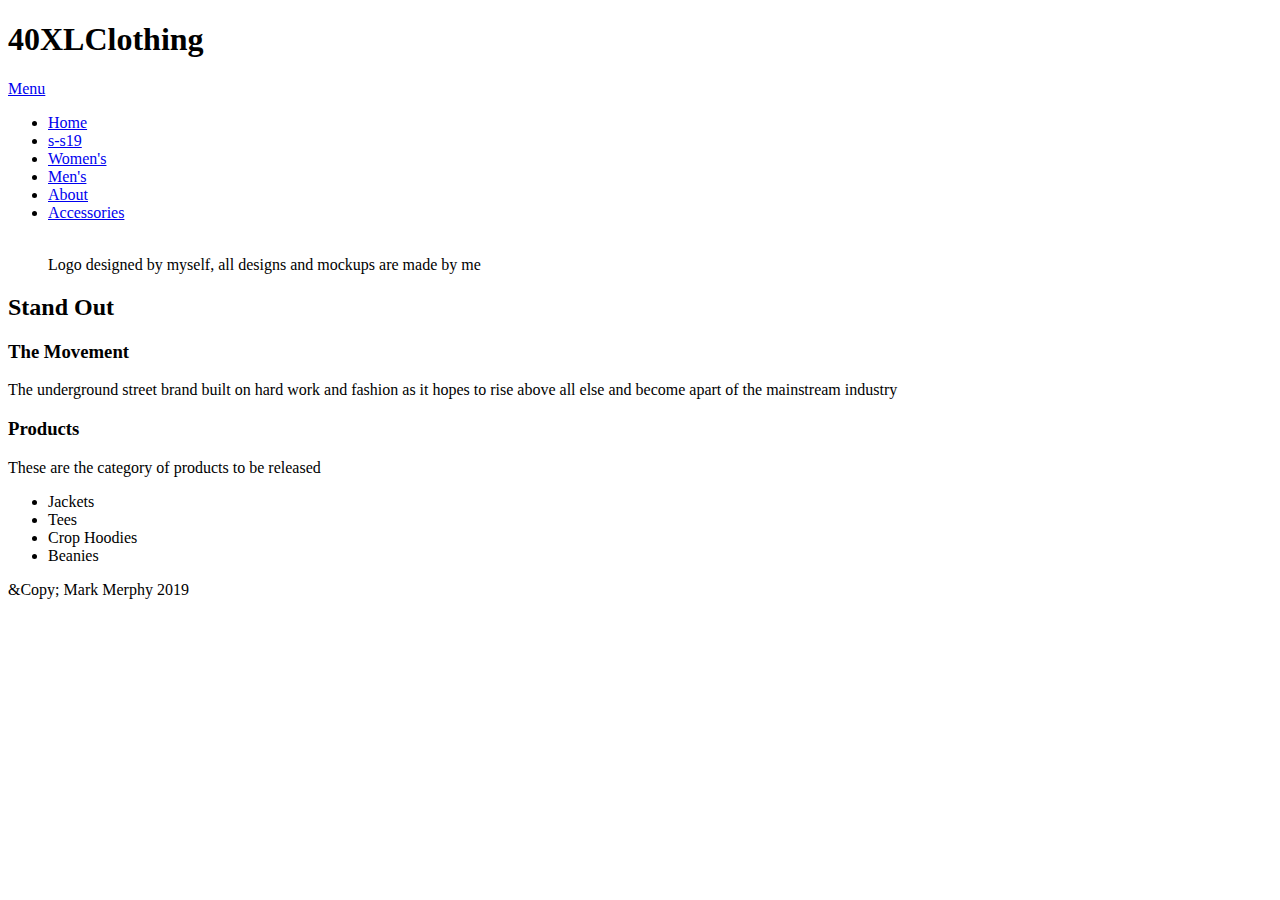
==== index.html @ de0de67c "Files commit" ====
<!DOCTYPE html>
<html lang="en">
<head>
  <meta charset="UTF-8">
  <meta name="viewport" content="width=device-width, initial-scale=1.0">
  <meta http-equiv="X-UA-Compatible" content="ie=edge">
  <title>40XLClothing</title>
  <link rel="stylesheet" href="scss\_normalize.scss">
  <link rel="stylesheet" href="scss\_style.scss">
  <link rel="stylesheet" href="scss\_nav.scss">
  <link rel="stylesheet" href="scss\_Typography.scss">
</head>
<body>
  <header>
    <h1>40XLClothing</h1>
    <div class="menu"> <a href="#"
      id=".nav-btn">Menu</a></div>


    <nav role="navigation" id=".nav">
    <ul>
      <li><a href="index.html">Home</a></li>
      <li><a href="s-s19.html">s-s19</a></li>
      <li><a href="WomensItems.html">Women's</a></li>
      <li><a href="MensItems.html">Men's</a></li>
      <li><a href="About.html">About</a></li>
      <li><a href="Accessories.html">Accessories</a></li>
    </ul>

    </nav>

  </header>

  <main role="main">
    <article>
      <header class="artical-header">
        <div class="featured-image">
          <figure>
            <img
            src="Images\40red.png" alt="">
            <figcaption>
              Logo designed by myself, all designs and mockups are made by me
            </figcaption>
          </figure>
        </div>
        <h2 class="articletitle">Stand Out</h2>
      </header>
      <section class="artical-text">
        <h3 class="article-introduction">The Movement </h3>
<p>The underground street brand built on hard work and fashion as it hopes to rise above all else and become apart of the mainstream industry</p>
<h3>Products</h3>
<p>These are the category of products to be released</p>
<ul>
  <li>Jackets</li>
  <li>Tees</li>
  <li>Crop Hoodies</li>
  <li>Beanies</li>
</ul>

      </section>

    </article>

  </main>

  <footer>
    <p>&Copy; Mark Merphy 2019 </p>
  </footer>

</body>
</html
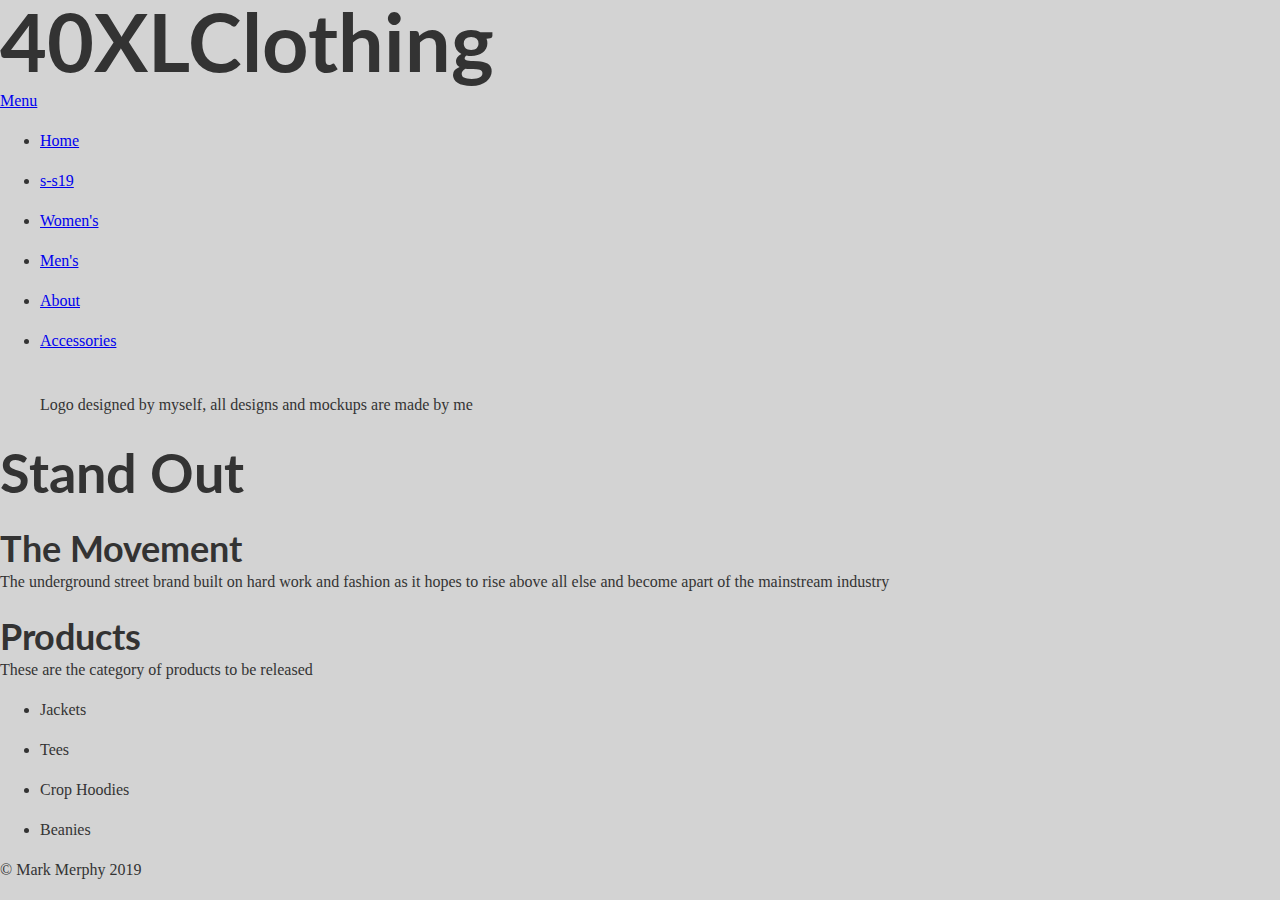
==== commit f8229255: "Update index.html" ====
--- a/index.html
+++ b/index.html
@@ -5,10 +5,7 @@
   <meta name="viewport" content="width=device-width, initial-scale=1.0">
   <meta http-equiv="X-UA-Compatible" content="ie=edge">
   <title>40XLClothing</title>
-  <link rel="stylesheet" href="scss\_normalize.scss">
-  <link rel="stylesheet" href="scss\_style.scss">
-  <link rel="stylesheet" href="scss\_nav.scss">
-  <link rel="stylesheet" href="scss\_Typography.scss">
+<link rel="stylesheet" href="css/style.css">
 </head>
 <body>
   <header>
@@ -37,7 +34,7 @@
         <div class="featured-image">
           <figure>
             <img
-            src="Images\40red.png" alt="">
+            src="Images/40red.png" alt="">
             <figcaption>
               Logo designed by myself, all designs and mockups are made by me
             </figcaption>
@@ -64,7 +61,7 @@
   </main>
 
   <footer>
-    <p>&Copy; Mark Merphy 2019 </p>
+    <p> &copy; Mark Merphy 2019 </p>
   </footer>
 
 </body>
--- a/css/style.css
+++ b/css/style.css
@@ -0,0 +1,599 @@
+/*! normalize.css v8.0.1 | MIT License | github.com/necolas/normalize.css */
+/* Document
+   ========================================================================== */
+/**
+ * 1. Correct the line height in all browsers.
+ * 2. Prevent adjustments of font size after orientation changes in iOS.
+ */
+@import url("https://fonts.googleapis.com/css?family=Lato:700");
+@import url("https://fonts.googleapis.com/css?family=Gentium+Book+Basic:400,400i,700,700i");
+/* line 11, /Users/stein/github/40XLClothingWebsite/scss/_normalize.scss */
+html {
+  line-height: 1.15;
+  /* 1 */
+  -webkit-text-size-adjust: 100%;
+  /* 2 */
+}
+
+/* Sections
+   ========================================================================== */
+/**
+ * Remove the margin in all browsers.
+ */
+/* line 23, /Users/stein/github/40XLClothingWebsite/scss/_normalize.scss */
+body {
+  margin: 0;
+}
+
+/**
+ * Render the `main` element consistently in IE.
+ */
+/* line 31, /Users/stein/github/40XLClothingWebsite/scss/_normalize.scss */
+main {
+  display: block;
+}
+
+/**
+ * Correct the font size and margin on `h1` elements within `section` and
+ * `article` contexts in Chrome, Firefox, and Safari.
+ */
+/* line 40, /Users/stein/github/40XLClothingWebsite/scss/_normalize.scss */
+h1 {
+  font-size: 2em;
+  margin: 0.67em 0;
+}
+
+/* Grouping content
+   ========================================================================== */
+/**
+ * 1. Add the correct box sizing in Firefox.
+ * 2. Show the overflow in Edge and IE.
+ */
+/* line 53, /Users/stein/github/40XLClothingWebsite/scss/_normalize.scss */
+hr {
+  box-sizing: content-box;
+  /* 1 */
+  height: 0;
+  /* 1 */
+  overflow: visible;
+  /* 2 */
+}
+
+/**
+ * 1. Correct the inheritance and scaling of font size in all browsers.
+ * 2. Correct the odd `em` font sizing in all browsers.
+ */
+/* line 64, /Users/stein/github/40XLClothingWebsite/scss/_normalize.scss */
+pre {
+  font-family: monospace, monospace;
+  /* 1 */
+  font-size: 1em;
+  /* 2 */
+}
+
+/* Text-level semantics
+   ========================================================================== */
+/**
+ * Remove the gray background on active links in IE 10.
+ */
+/* line 76, /Users/stein/github/40XLClothingWebsite/scss/_normalize.scss */
+a {
+  background-color: transparent;
+}
+
+/**
+ * 1. Remove the bottom border in Chrome 57-
+ * 2. Add the correct text decoration in Chrome, Edge, IE, Opera, and Safari.
+ */
+/* line 85, /Users/stein/github/40XLClothingWebsite/scss/_normalize.scss */
+abbr[title] {
+  border-bottom: none;
+  /* 1 */
+  text-decoration: underline;
+  /* 2 */
+  text-decoration: underline dotted;
+  /* 2 */
+}
+
+/**
+ * Add the correct font weight in Chrome, Edge, and Safari.
+ */
+/* line 95, /Users/stein/github/40XLClothingWebsite/scss/_normalize.scss */
+b,
+strong {
+  font-weight: bolder;
+}
+
+/**
+ * 1. Correct the inheritance and scaling of font size in all browsers.
+ * 2. Correct the odd `em` font sizing in all browsers.
+ */
+/* line 105, /Users/stein/github/40XLClothingWebsite/scss/_normalize.scss */
+code,
+kbd,
+samp {
+  font-family: monospace, monospace;
+  /* 1 */
+  font-size: 1em;
+  /* 2 */
+}
+
+/**
+ * Add the correct font size in all browsers.
+ */
+/* line 116, /Users/stein/github/40XLClothingWebsite/scss/_normalize.scss */
+small {
+  font-size: 80%;
+}
+
+/**
+ * Prevent `sub` and `sup` elements from affecting the line height in
+ * all browsers.
+ */
+/* line 125, /Users/stein/github/40XLClothingWebsite/scss/_normalize.scss */
+sub,
+sup {
+  font-size: 75%;
+  line-height: 0;
+  position: relative;
+  vertical-align: baseline;
+}
+
+/* line 133, /Users/stein/github/40XLClothingWebsite/scss/_normalize.scss */
+sub {
+  bottom: -0.25em;
+}
+
+/* line 137, /Users/stein/github/40XLClothingWebsite/scss/_normalize.scss */
+sup {
+  top: -0.5em;
+}
+
+/* Embedded content
+   ========================================================================== */
+/**
+ * Remove the border on images inside links in IE 10.
+ */
+/* line 148, /Users/stein/github/40XLClothingWebsite/scss/_normalize.scss */
+img {
+  border-style: none;
+}
+
+/* Forms
+   ========================================================================== */
+/**
+ * 1. Change the font styles in all browsers.
+ * 2. Remove the margin in Firefox and Safari.
+ */
+/* line 160, /Users/stein/github/40XLClothingWebsite/scss/_normalize.scss */
+button,
+input,
+optgroup,
+select,
+textarea {
+  font-family: inherit;
+  /* 1 */
+  font-size: 100%;
+  /* 1 */
+  line-height: 1.15;
+  /* 1 */
+  margin: 0;
+  /* 2 */
+}
+
+/**
+ * Show the overflow in IE.
+ * 1. Show the overflow in Edge.
+ */
+/* line 176, /Users/stein/github/40XLClothingWebsite/scss/_normalize.scss */
+button,
+input {
+  /* 1 */
+  overflow: visible;
+}
+
+/**
+ * Remove the inheritance of text transform in Edge, Firefox, and IE.
+ * 1. Remove the inheritance of text transform in Firefox.
+ */
+/* line 186, /Users/stein/github/40XLClothingWebsite/scss/_normalize.scss */
+button,
+select {
+  /* 1 */
+  text-transform: none;
+}
+
+/**
+ * Correct the inability to style clickable types in iOS and Safari.
+ */
+/* line 195, /Users/stein/github/40XLClothingWebsite/scss/_normalize.scss */
+button,
+[type="button"],
+[type="reset"],
+[type="submit"] {
+  -webkit-appearance: button;
+}
+
+/**
+ * Remove the inner border and padding in Firefox.
+ */
+/* line 206, /Users/stein/github/40XLClothingWebsite/scss/_normalize.scss */
+button::-moz-focus-inner,
+[type="button"]::-moz-focus-inner,
+[type="reset"]::-moz-focus-inner,
+[type="submit"]::-moz-focus-inner {
+  border-style: none;
+  padding: 0;
+}
+
+/**
+ * Restore the focus styles unset by the previous rule.
+ */
+/* line 218, /Users/stein/github/40XLClothingWebsite/scss/_normalize.scss */
+button:-moz-focusring,
+[type="button"]:-moz-focusring,
+[type="reset"]:-moz-focusring,
+[type="submit"]:-moz-focusring {
+  outline: 1px dotted ButtonText;
+}
+
+/**
+ * Correct the padding in Firefox.
+ */
+/* line 229, /Users/stein/github/40XLClothingWebsite/scss/_normalize.scss */
+fieldset {
+  padding: 0.35em 0.75em 0.625em;
+}
+
+/**
+ * 1. Correct the text wrapping in Edge and IE.
+ * 2. Correct the color inheritance from `fieldset` elements in IE.
+ * 3. Remove the padding so developers are not caught out when they zero out
+ *    `fieldset` elements in all browsers.
+ */
+/* line 240, /Users/stein/github/40XLClothingWebsite/scss/_normalize.scss */
+legend {
+  box-sizing: border-box;
+  /* 1 */
+  color: inherit;
+  /* 2 */
+  display: table;
+  /* 1 */
+  max-width: 100%;
+  /* 1 */
+  padding: 0;
+  /* 3 */
+  white-space: normal;
+  /* 1 */
+}
+
+/**
+ * Add the correct vertical alignment in Chrome, Firefox, and Opera.
+ */
+/* line 253, /Users/stein/github/40XLClothingWebsite/scss/_normalize.scss */
+progress {
+  vertical-align: baseline;
+}
+
+/**
+ * Remove the default vertical scrollbar in IE 10+.
+ */
+/* line 261, /Users/stein/github/40XLClothingWebsite/scss/_normalize.scss */
+textarea {
+  overflow: auto;
+}
+
+/**
+ * 1. Add the correct box sizing in IE 10.
+ * 2. Remove the padding in IE 10.
+ */
+/* line 270, /Users/stein/github/40XLClothingWebsite/scss/_normalize.scss */
+[type="checkbox"],
+[type="radio"] {
+  box-sizing: border-box;
+  /* 1 */
+  padding: 0;
+  /* 2 */
+}
+
+/**
+ * Correct the cursor style of increment and decrement buttons in Chrome.
+ */
+/* line 280, /Users/stein/github/40XLClothingWebsite/scss/_normalize.scss */
+[type="number"]::-webkit-inner-spin-button,
+[type="number"]::-webkit-outer-spin-button {
+  height: auto;
+}
+
+/**
+ * 1. Correct the odd appearance in Chrome and Safari.
+ * 2. Correct the outline style in Safari.
+ */
+/* line 290, /Users/stein/github/40XLClothingWebsite/scss/_normalize.scss */
+[type="search"] {
+  -webkit-appearance: textfield;
+  /* 1 */
+  outline-offset: -2px;
+  /* 2 */
+}
+
+/**
+ * Remove the inner padding in Chrome and Safari on macOS.
+ */
+/* line 299, /Users/stein/github/40XLClothingWebsite/scss/_normalize.scss */
+[type="search"]::-webkit-search-decoration {
+  -webkit-appearance: none;
+}
+
+/**
+ * 1. Correct the inability to style clickable types in iOS and Safari.
+ * 2. Change font properties to `inherit` in Safari.
+ */
+/* line 308, /Users/stein/github/40XLClothingWebsite/scss/_normalize.scss */
+::-webkit-file-upload-button {
+  -webkit-appearance: button;
+  /* 1 */
+  font: inherit;
+  /* 2 */
+}
+
+/* Interactive
+   ========================================================================== */
+/*
+ * Add the correct display in Edge, IE 10+, and Firefox.
+ */
+/* line 320, /Users/stein/github/40XLClothingWebsite/scss/_normalize.scss */
+details {
+  display: block;
+}
+
+/*
+ * Add the correct display in all browsers.
+ */
+/* line 328, /Users/stein/github/40XLClothingWebsite/scss/_normalize.scss */
+summary {
+  display: list-item;
+}
+
+/* Misc
+   ========================================================================== */
+/**
+ * Add the correct display in IE 10+.
+ */
+/* line 339, /Users/stein/github/40XLClothingWebsite/scss/_normalize.scss */
+template {
+  display: none;
+}
+
+/**
+ * Add the correct display in IE 10.
+ */
+/* line 347, /Users/stein/github/40XLClothingWebsite/scss/_normalize.scss */
+[hidden] {
+  display: none;
+}
+
+/* Optional, include a web font  */
+/* The html and body selectors below set the base font for the entire page */
+/* line 6, /Users/stein/github/40XLClothingWebsite/scss/_Typography.scss */
+html {
+  font-size: 1rem;
+}
+
+/* line 8, /Users/stein/github/40XLClothingWebsite/scss/_Typography.scss */
+body {
+  font-family: 'Gentium Book Basic', serif;
+  font-weight: 400;
+  line-height: 1.5;
+  color: #333;
+}
+
+/* This adds space between paragraphs and list items
+   NOTE: most Navigations use list items so you will need to
+   explicity set the margins on those so this rule doesn't
+   mess up your navigation styling */
+/* line 20, /Users/stein/github/40XLClothingWebsite/scss/_Typography.scss */
+p, li {
+  margin-top: 0;
+  margin-bottom: 1rem;
+}
+
+/* Base Styling for headings  */
+/* line 26, /Users/stein/github/40XLClothingWebsite/scss/_Typography.scss */
+h1, h2, h3, h4, h5, h6 {
+  font-weight: 700;
+  font-family: Lato, sans-serif;
+}
+
+/* For each of your headings at minimum set the margin, size, line-height. Adjust font-weight and other properties as needed. */
+/* line 33, /Users/stein/github/40XLClothingWebsite/scss/_Typography.scss */
+h1 {
+  font-size: 5.063rem;
+  line-height: 1;
+  margin: 0 0 0.5rem 0;
+}
+
+/* line 39, /Users/stein/github/40XLClothingWebsite/scss/_Typography.scss */
+h2 {
+  font-size: 3.375em;
+  line-height: 1.2;
+  margin: 1.5rem 0 0.5rem 0;
+}
+
+/* line 45, /Users/stein/github/40XLClothingWebsite/scss/_Typography.scss */
+h3 {
+  font-size: 2.25rem;
+  line-height: 1;
+  margin: 1.5rem 0 0.25rem 0;
+}
+
+/* line 51, /Users/stein/github/40XLClothingWebsite/scss/_Typography.scss */
+h4 {
+  font-size: 1.5rem;
+  line-height: 1;
+  margin: 1.5rem 0 0.5rem 0;
+}
+
+/* line 57, /Users/stein/github/40XLClothingWebsite/scss/_Typography.scss */
+h5 {
+  font-size: 1rem;
+  line-height: 1;
+  margin: 1.5rem 0 0.5rem 0;
+}
+
+/* line 64, /Users/stein/github/40XLClothingWebsite/scss/_Typography.scss */
+h6 {
+  font-size: 1rem;
+  line-height: 1.5;
+  margin: 1rem 0 0 0;
+  font-weight: 400;
+  /* normal */
+  text-transform: uppercase;
+}
+
+/* line 1, /Users/stein/github/40XLClothingWebsite/scss/_nav.scss */
+* {
+  box-sizing: border-box;
+}
+
+/* line 5, /Users/stein/github/40XLClothingWebsite/scss/_nav.scss */
+body {
+  margin: 0px;
+  font-family: 'segoe ui';
+}
+
+/* line 10, /Users/stein/github/40XLClothingWebsite/scss/_nav.scss */
+.nav {
+  height: 50px;
+  width: 100%;
+  background-color: #4d4d4d;
+  position: relative;
+}
+
+/* line 17, /Users/stein/github/40XLClothingWebsite/scss/_nav.scss */
+.nav > .nav-header {
+  display: inline;
+}
+
+/* line 21, /Users/stein/github/40XLClothingWebsite/scss/_nav.scss */
+.nav > .nav-header > .nav-title {
+  display: inline-block;
+  font-size: 22px;
+  color: #fff;
+  padding: 10px 10px 10px 10px;
+}
+
+/* line 28, /Users/stein/github/40XLClothingWebsite/scss/_nav.scss */
+.nav > .nav-btn {
+  display: none;
+}
+
+/* line 32, /Users/stein/github/40XLClothingWebsite/scss/_nav.scss */
+.nav > .nav-links {
+  display: inline;
+  float: right;
+  font-size: 18px;
+}
+
+/* line 38, /Users/stein/github/40XLClothingWebsite/scss/_nav.scss */
+.nav > .nav-links > a {
+  display: inline-block;
+  padding: 13px 10px 13px 10px;
+  text-decoration: none;
+  color: #efefef;
+}
+
+/* line 45, /Users/stein/github/40XLClothingWebsite/scss/_nav.scss */
+.nav > .nav-links > a:hover {
+  background-color: rgba(0, 0, 0, 0.3);
+}
+
+/* line 49, /Users/stein/github/40XLClothingWebsite/scss/_nav.scss */
+.nav > #nav-check {
+  display: none;
+}
+
+@media (max-width: 600px) {
+  /* line 54, /Users/stein/github/40XLClothingWebsite/scss/_nav.scss */
+  .nav > .nav-btn {
+    display: inline-block;
+    position: absolute;
+    right: 0px;
+    top: 0px;
+  }
+  /* line 60, /Users/stein/github/40XLClothingWebsite/scss/_nav.scss */
+  .nav > .nav-btn > label {
+    display: inline-block;
+    width: 50px;
+    height: 50px;
+    padding: 13px;
+  }
+  /* line 66, /Users/stein/github/40XLClothingWebsite/scss/_nav.scss */
+  .nav > .nav-btn > label:hover {
+    background-color: rgba(0, 0, 0, 0.3);
+  }
+  /* line 69, /Users/stein/github/40XLClothingWebsite/scss/_nav.scss */
+  .nav > .nav-btn > label > span {
+    display: block;
+    width: 25px;
+    height: 10px;
+    border-top: 2px solid #eee;
+  }
+  /* line 75, /Users/stein/github/40XLClothingWebsite/scss/_nav.scss */
+  .nav > .nav-links {
+    position: absolute;
+    display: block;
+    width: 100%;
+    background-color: #333;
+    height: 0px;
+    transition: all 0.3s ease-in;
+    overflow-y: hidden;
+    top: 50px;
+    left: 0px;
+  }
+  /* line 86, /Users/stein/github/40XLClothingWebsite/scss/_nav.scss */
+  .nav > .nav-links > a {
+    display: block;
+    width: 100%;
+  }
+  /* line 90, /Users/stein/github/40XLClothingWebsite/scss/_nav.scss */
+  .nav > #nav-check:not(:checked) + .nav-links {
+    height: 0px;
+  }
+  /* line 93, /Users/stein/github/40XLClothingWebsite/scss/_nav.scss */
+  .nav > #nav-check:checked + .nav-links {
+    height: calc(100vh - 50px);
+    overflow-y: auto;
+  }
+}
+
+/* line 4, /Users/stein/github/40XLClothingWebsite/scss/style.scss */
+body {
+  background-color: #D3D3D3;
+}
+
+/*
+Base Responsive Styling
+ */
+/*The following 7 lines are from Paul Irish and apply a border-box model.
+ See this page for more info: http://www.paulirish.com/2012/box-sizing-border-box-ftw/ */
+/* apply a natural box layout model to all elements, but allowing components to change */
+/* line 14, /Users/stein/github/40XLClothingWebsite/scss/style.scss */
+html {
+  box-sizing: border-box;
+}
+
+/* line 17, /Users/stein/github/40XLClothingWebsite/scss/style.scss */
+*, *:before, *:after {
+  box-sizing: inherit;
+}
+
+/* Basic Responsive Images and Video */
+/* line 22, /Users/stein/github/40XLClothingWebsite/scss/style.scss */
+img, video {
+  width: auto;
+  height: auto;
+  max-width: 100%;
+}
+
+/*# sourceMappingURL=../css/style.map */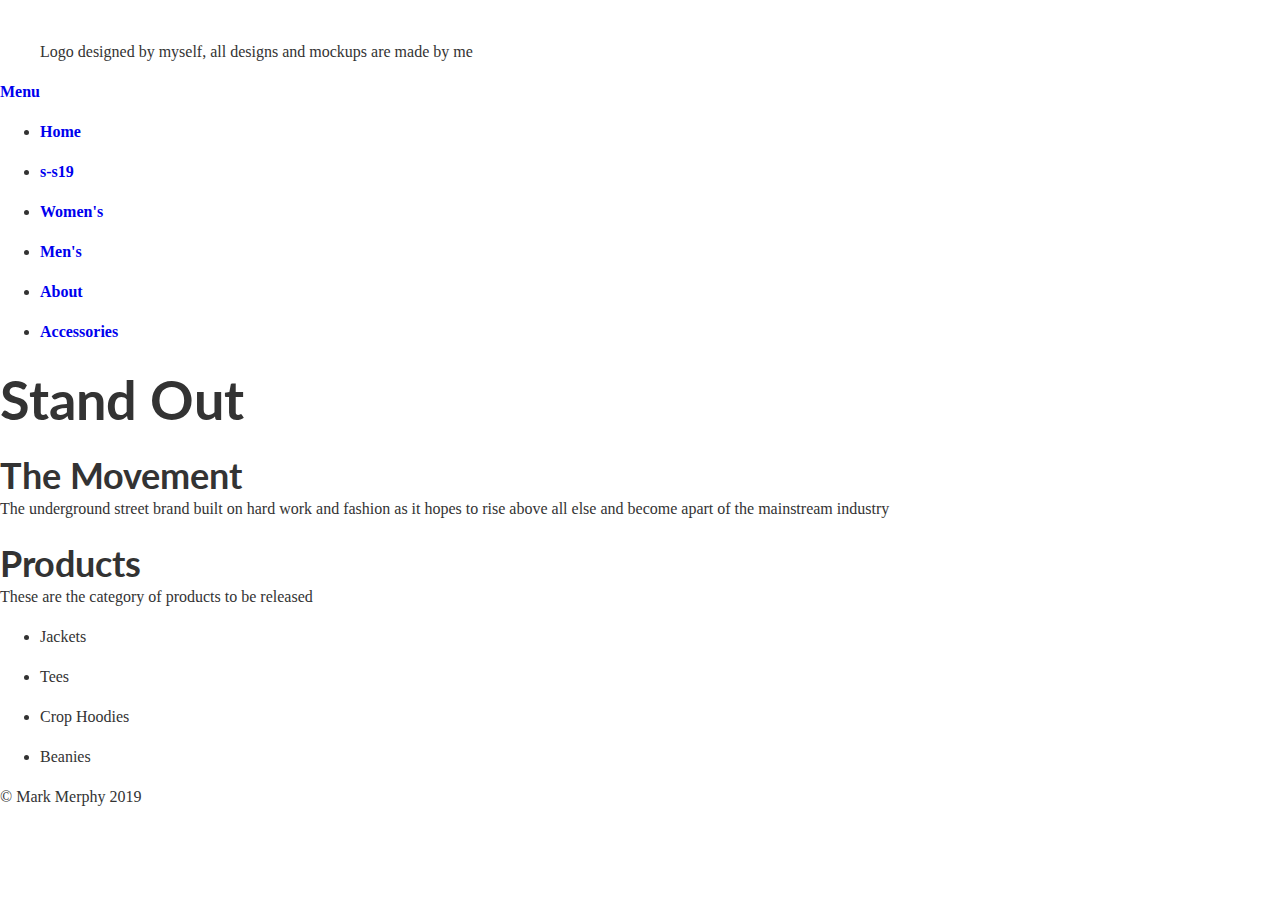
==== commit 454e7f9c: "Update index.html" ====
--- a/index.html
+++ b/index.html
@@ -8,8 +8,19 @@
 <link rel="stylesheet" href="css/style.css">
 </head>
 <body>
-  <header>
-    <h1>40XLClothing</h1>
+  <main role="main">
+    <article>
+      <header class="artical-header">
+        <div class="featured-image">
+          <figure>
+            <img
+            src="Images/40red.png" alt="">
+            <figcaption>
+              Logo designed by myself, all designs and mockups are made by me
+            </figcaption>
+          </figure>
+        </div>
+  
     <div class="menu"> <a href="#"
       id=".nav-btn">Menu</a></div>
 
@@ -28,18 +39,7 @@
 
   </header>
 
-  <main role="main">
-    <article>
-      <header class="artical-header">
-        <div class="featured-image">
-          <figure>
-            <img
-            src="Images/40red.png" alt="">
-            <figcaption>
-              Logo designed by myself, all designs and mockups are made by me
-            </figcaption>
-          </figure>
-        </div>
+  
         <h2 class="articletitle">Stand Out</h2>
       </header>
       <section class="artical-text">
--- a/css/style.css
+++ b/css/style.css
@@ -463,137 +463,121 @@
 }
 
 /* line 10, /Users/stein/github/40XLClothingWebsite/scss/_nav.scss */
-.nav {
-  height: 50px;
-  width: 100%;
-  background-color: #4d4d4d;
+$color-base: #000;
+$color-accent: #fff;
+
+body {
+  background-color: #fff;
+  background-image: url(https://s3-us-west-2.amazonaws.com/s.cdpn.io/14104/stardust.png);
+  background-blend-mode: hard-light;
+  font-size: 10pt;
+}
+a {
+  color: $color-accent;
+  font-weight: 700;
+  text-decoration: none;
+}
+
+// HEADER
+#header {
   position: relative;
-}
-
-/* line 17, /Users/stein/github/40XLClothingWebsite/scss/_nav.scss */
-.nav > .nav-header {
-  display: inline;
-}
-
-/* line 21, /Users/stein/github/40XLClothingWebsite/scss/_nav.scss */
-.nav > .nav-header > .nav-title {
-  display: inline-block;
-  font-size: 22px;
-  color: #fff;
-  padding: 10px 10px 10px 10px;
-}
-
-/* line 28, /Users/stein/github/40XLClothingWebsite/scss/_nav.scss */
-.nav > .nav-btn {
-  display: none;
-}
-
-/* line 32, /Users/stein/github/40XLClothingWebsite/scss/_nav.scss */
-.nav > .nav-links {
-  display: inline;
-  float: right;
-  font-size: 18px;
-}
-
-/* line 38, /Users/stein/github/40XLClothingWebsite/scss/_nav.scss */
-.nav > .nav-links > a {
-  display: inline-block;
-  padding: 13px 10px 13px 10px;
-  text-decoration: none;
-  color: #efefef;
-}
-
-/* line 45, /Users/stein/github/40XLClothingWebsite/scss/_nav.scss */
-.nav > .nav-links > a:hover {
-  background-color: rgba(0, 0, 0, 0.3);
-}
-
-/* line 49, /Users/stein/github/40XLClothingWebsite/scss/_nav.scss */
-.nav > #nav-check {
-  display: none;
-}
-
-@media (max-width: 600px) {
-  /* line 54, /Users/stein/github/40XLClothingWebsite/scss/_nav.scss */
-  .nav > .nav-btn {
-    display: inline-block;
-    position: absolute;
-    right: 0px;
-    top: 0px;
+  width: 100%; height: 150px;
+  background: $color-accent;
+  display: table;
+  h1 {
+    display: table-cell;
+    vertical-align: middle;
+    font-size: 30pt;
+    color: #fff;
+    font-weight: 800;
+    text-align: center;
+    text-transform: uppercase;
   }
-  /* line 60, /Users/stein/github/40XLClothingWebsite/scss/_nav.scss */
-  .nav > .nav-btn > label {
-    display: inline-block;
-    width: 50px;
-    height: 50px;
-    padding: 13px;
+}
+// NAVIGATION
+#navigation {
+  position: relative;
+  width: 100%; height: 50px;
+  background: $color-base;
+  box-shadow: 0 0 5px rgba(#000, 0.15);
+  text-align: center;
+  line-height: 50px;
+  ul {
+    display: flex;
+    flex-flow: row wrap;
+    justify-content: center;
+    align-content: center;
+    align-items: center;
+    li {
+      a {
+        height: inherit;
+        padding: 0 25px;
+        display: inline-block;
+        transition: all 150ms ease;
+        line-height: inherit;
+        text-transform: uppercase;
+        &:hover {
+          background: $color-accent;
+          color: $color-base;
+        }
+      }
+    }
   }
-  /* line 66, /Users/stein/github/40XLClothingWebsite/scss/_nav.scss */
-  .nav > .nav-btn > label:hover {
-    background-color: rgba(0, 0, 0, 0.3);
+  &.fixed {
+    position: fixed;
+    top: 0; left: 0; right: 0;
   }
-  /* line 69, /Users/stein/github/40XLClothingWebsite/scss/_nav.scss */
-  .nav > .nav-btn > label > span {
-    display: block;
-    width: 25px;
-    height: 10px;
-    border-top: 2px solid #eee;
-  }
-  /* line 75, /Users/stein/github/40XLClothingWebsite/scss/_nav.scss */
-  .nav > .nav-links {
-    position: absolute;
-    display: block;
-    width: 100%;
-    background-color: #333;
-    height: 0px;
-    transition: all 0.3s ease-in;
-    overflow-y: hidden;
-    top: 50px;
-    left: 0px;
-  }
-  /* line 86, /Users/stein/github/40XLClothingWebsite/scss/_nav.scss */
-  .nav > .nav-links > a {
-    display: block;
-    width: 100%;
-  }
-  /* line 90, /Users/stein/github/40XLClothingWebsite/scss/_nav.scss */
-  .nav > #nav-check:not(:checked) + .nav-links {
-    height: 0px;
-  }
-  /* line 93, /Users/stein/github/40XLClothingWebsite/scss/_nav.scss */
-  .nav > #nav-check:checked + .nav-links {
-    height: calc(100vh - 50px);
-    overflow-y: auto;
-  }
-}
-
-/* line 4, /Users/stein/github/40XLClothingWebsite/scss/style.scss */
-body {
-  background-color: #D3D3D3;
-}
-
-/*
-Base Responsive Styling
- */
-/*The following 7 lines are from Paul Irish and apply a border-box model.
- See this page for more info: http://www.paulirish.com/2012/box-sizing-border-box-ftw/ */
-/* apply a natural box layout model to all elements, but allowing components to change */
-/* line 14, /Users/stein/github/40XLClothingWebsite/scss/style.scss */
-html {
-  box-sizing: border-box;
-}
-
-/* line 17, /Users/stein/github/40XLClothingWebsite/scss/style.scss */
-*, *:before, *:after {
-  box-sizing: inherit;
-}
-
-/* Basic Responsive Images and Video */
-/* line 22, /Users/stein/github/40XLClothingWebsite/scss/style.scss */
-img, video {
+}
+// CONTAINER
+#container { min-height: 300%; }
+{ img, video
   width: auto;
   height: auto;
   max-width: 100%;
 }
 
-/*# sourceMappingURL=../css/style.map */+/*# sourceMappingURL=../css/style.map */
+.box{
+  border: 2px solid #333;
+  padding: .5em;
+}
+
+
+/* MEDIA QUERIES */
+/* Here is where you can add media queries to change the layout at different breakpoints.  */
+@media (min-width: 600px){
+  .one{
+    
+  }
+  .boxes {
+      grid-template-columns: 1fr 1fr 1fr;
+      
+    /* add a line here to set the grid-template-columns. Use more columns than the 1fr in line 17 above */
+    }
+}/*end emdia query */
+
+@media (min-width: 900px){
+  .one{
+   
+  }
+  .boxes {
+      grid-template-columns: 1fr 1fr 1fr 1fr ;
+}/*end emdia query */
+  .box{
+  padding: 3em;
+  margin: 1em;
+  text-align: center;
+  border: 1px solid  #555;
+  
+}
+
+/* Media Queries
+ Fork and do something more interesting and get a sense for how max-width works. */
+
+@media (min-width: 600px) and (max-width: 900px){
+  .one{
+    
+  }
+}/*end emdia query */
+
+
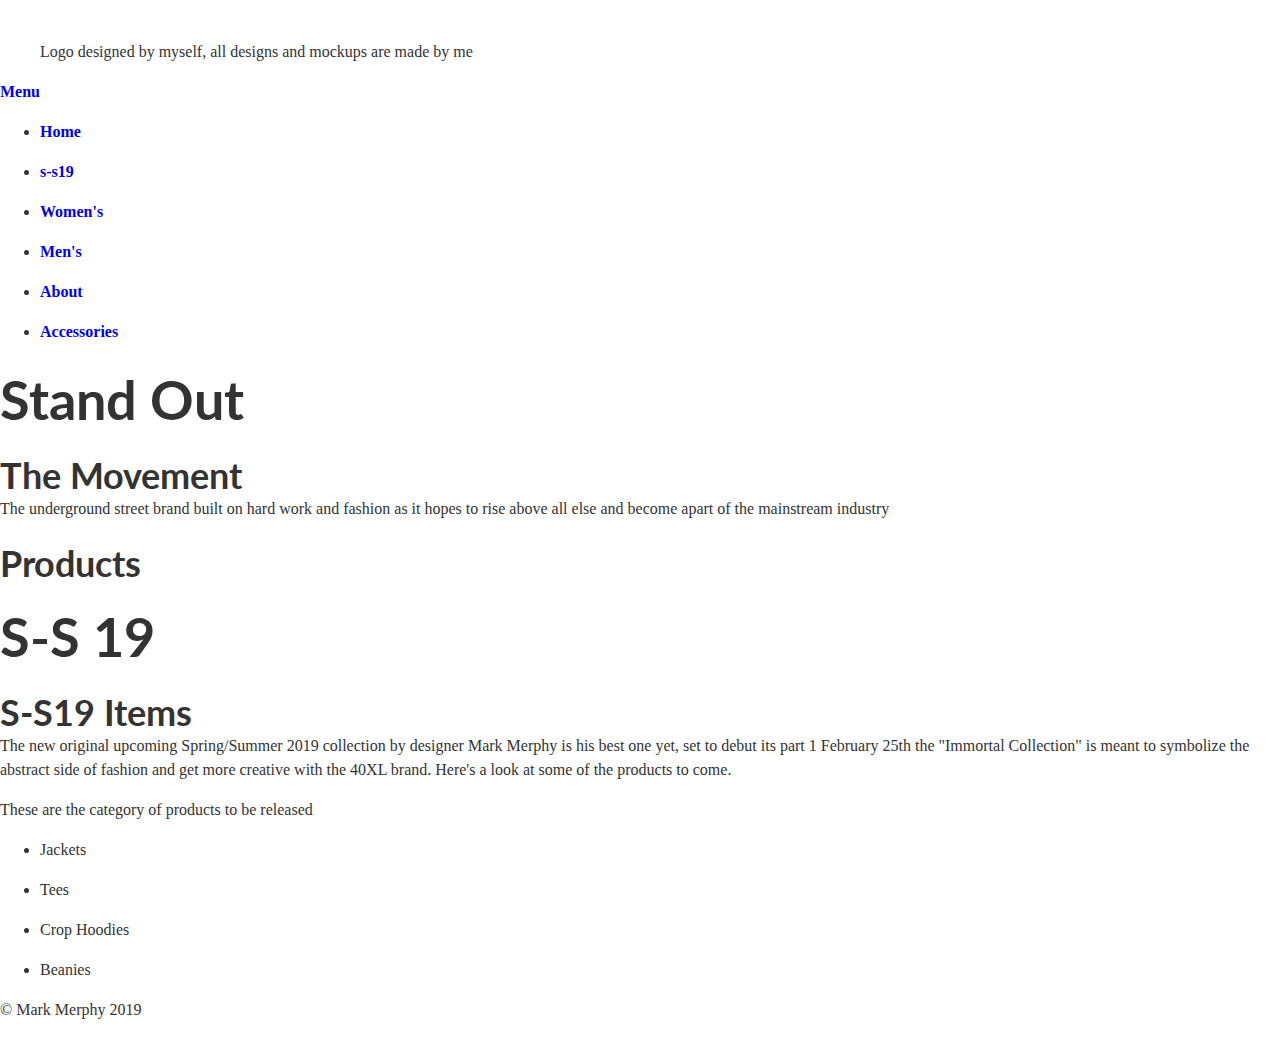
==== commit cf2018aa: "Update index.html" ====
--- a/index.html
+++ b/index.html
@@ -46,6 +46,15 @@
         <h3 class="article-introduction">The Movement </h3>
 <p>The underground street brand built on hard work and fashion as it hopes to rise above all else and become apart of the mainstream industry</p>
 <h3>Products</h3>
+        <article>
+      <header class="artical-header">
+        <div class="featured-image"></div>
+        <h2 class="articletitle">S-S 19</h2>
+      </header>
+      <section class="artical-text">
+        <h3 class="article-introduction">S-S19 Items</h3>
+        <p>The new original upcoming Spring/Summer 2019 collection by designer Mark Merphy is his best one yet, set to debut its part 1 February 25th the "Immortal Collection" is meant to symbolize the abstract side of fashion and get more creative with the 40XL brand. Here's a look at some of the products to come.</p>
+      </section>
 <p>These are the category of products to be released</p>
 <ul>
   <li>Jackets</li>
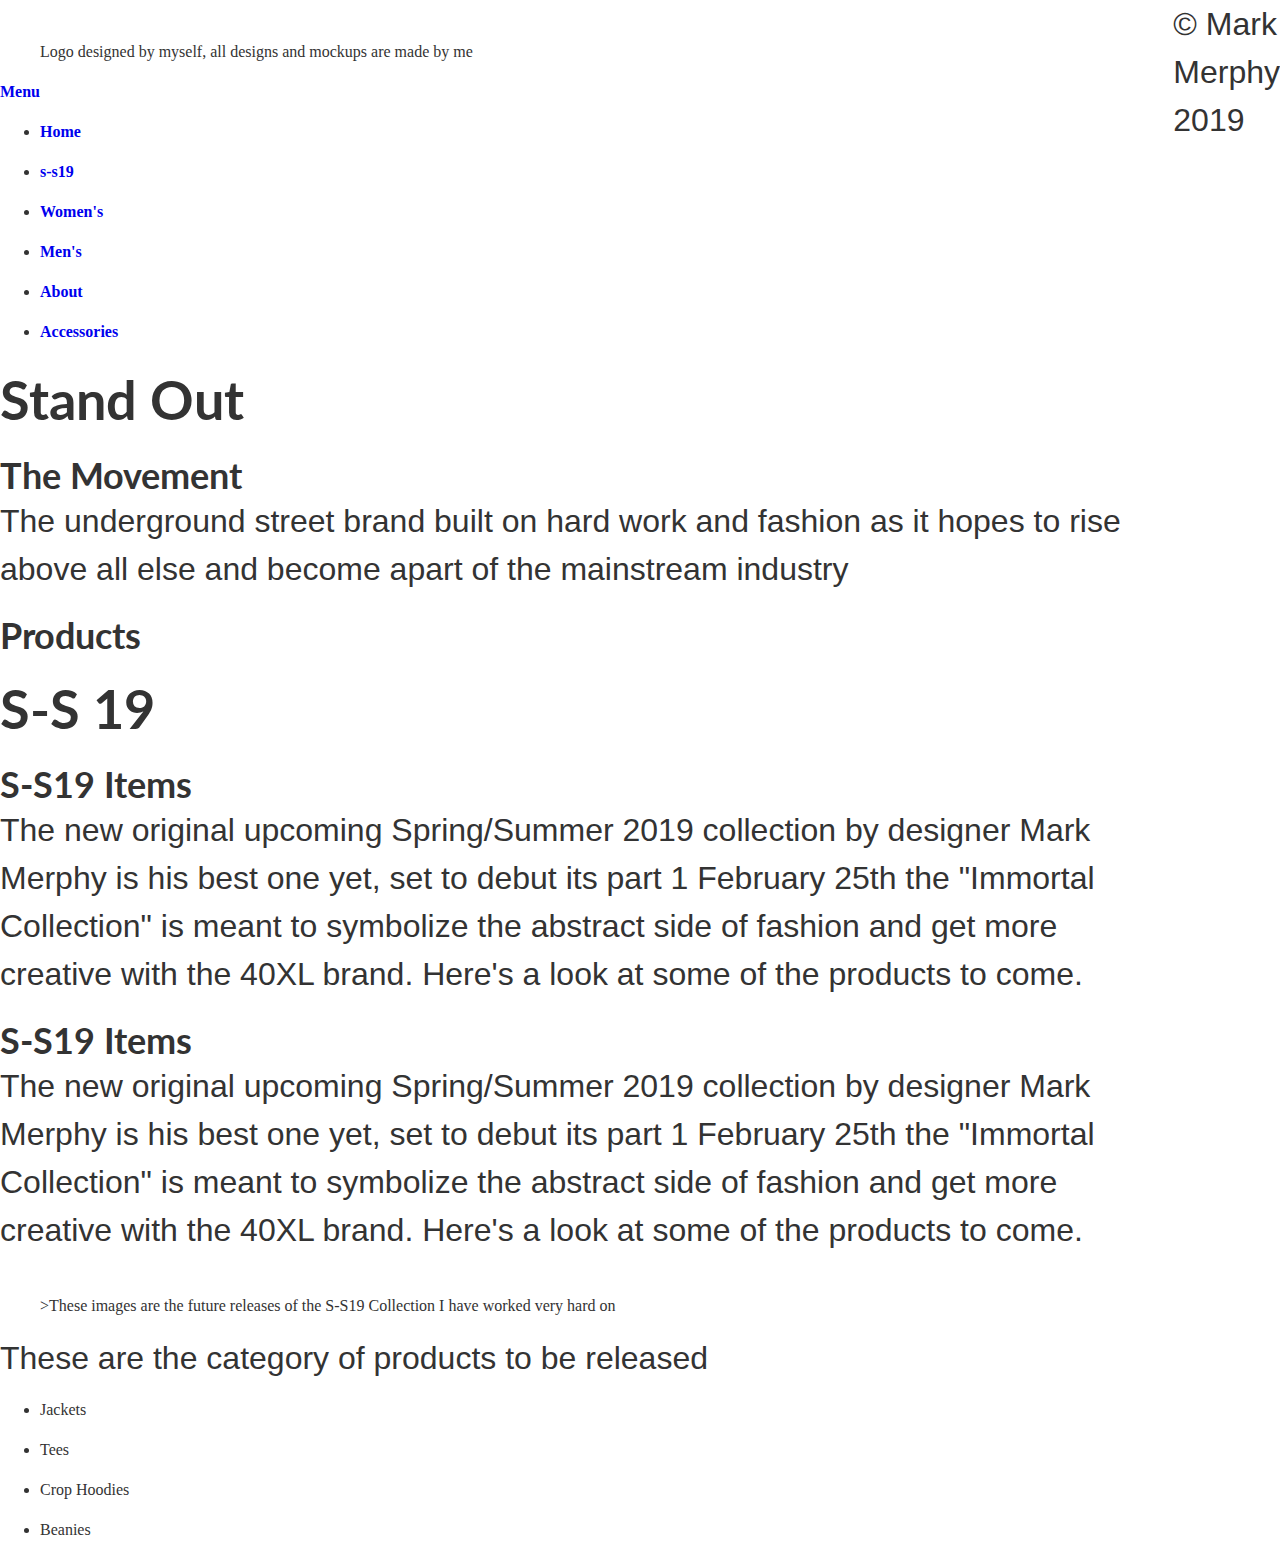
==== commit b8d82387: "Update index.html" ====
--- a/index.html
+++ b/index.html
@@ -55,13 +55,29 @@
         <h3 class="article-introduction">S-S19 Items</h3>
         <p>The new original upcoming Spring/Summer 2019 collection by designer Mark Merphy is his best one yet, set to debut its part 1 February 25th the "Immortal Collection" is meant to symbolize the abstract side of fashion and get more creative with the 40XL brand. Here's a look at some of the products to come.</p>
       </section>
-<p>These are the category of products to be released</p>
+          
+          <section class="artical-text">
+        <h3 class="article-introduction">S-S19 Items</h3>
+        <p>The new original upcoming Spring/Summer 2019 collection by designer Mark Merphy is his best one yet, set to debut its part 1 February 25th the "Immortal Collection" is meant to symbolize the abstract side of fashion and get more creative with the 40XL brand. Here's a look at some of the products to come.</p>
+      </section>
+            <figure>
+              <img
+              src="Images/s-s19.jpg" alt="">
+              <figcaption>
+              >These images are the future releases of the S-S19 Collection I have worked very hard on
+              </figcaption>
+            </figure>
+          </div>
+
+          
+          
+          <p>These are the category of products to be released</p>
 <ul>
   <li>Jackets</li>
   <li>Tees</li>
   <li>Crop Hoodies</li>
   <li>Beanies</li>
-</ul>
+          </ul>
 
       </section>
 
--- a/css/style.css
+++ b/css/style.css
@@ -579,5 +579,23 @@
     
   }
 }/*end emdia query */
-
-
+   
+   p.v {
+  writing-mode: vertical-lr;
+  transform: rotate(180deg);
+  text-orientation: sideways;
+  text-align:right;
+  text-orientation: sideways;
+  margin: 1rem;
+}
+
+p{
+  font-family: sans-serif;
+  font-size:2rem;
+}
+
+body{
+  display:flex;
+}
+
+
